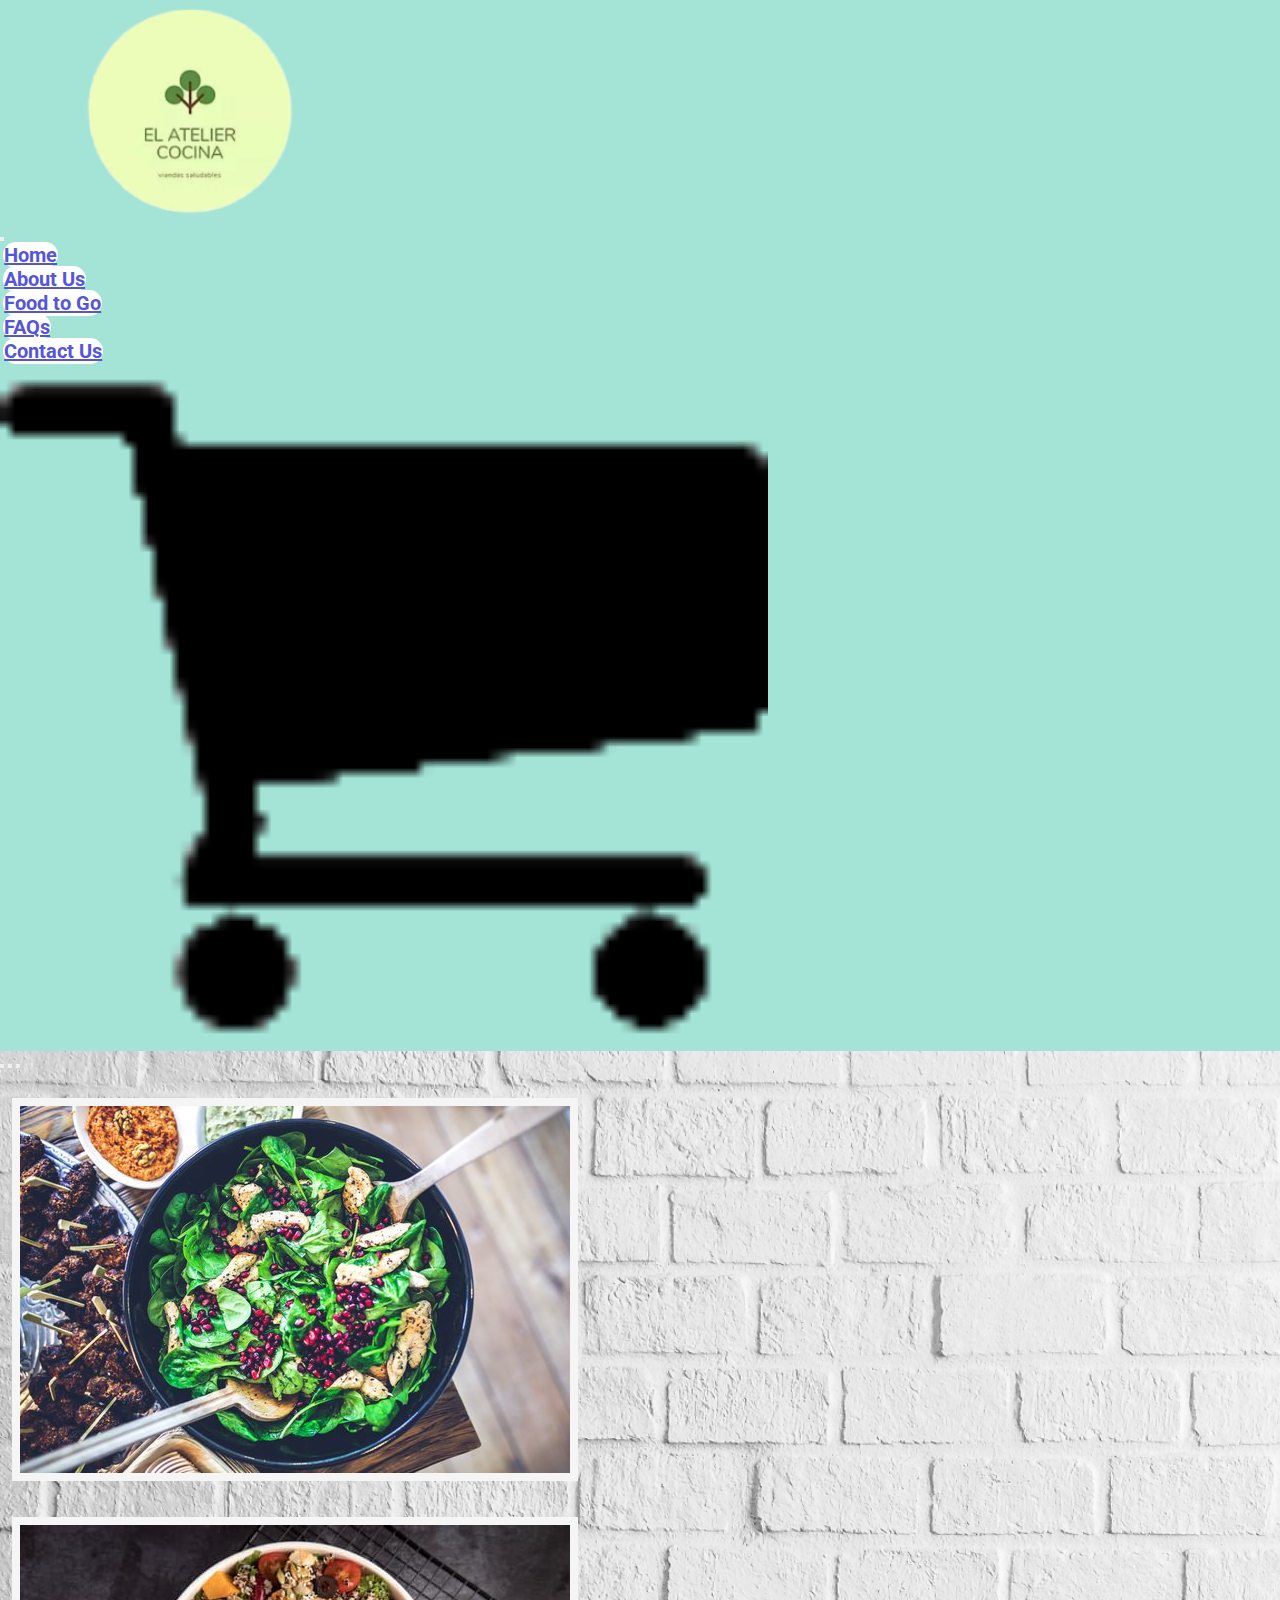
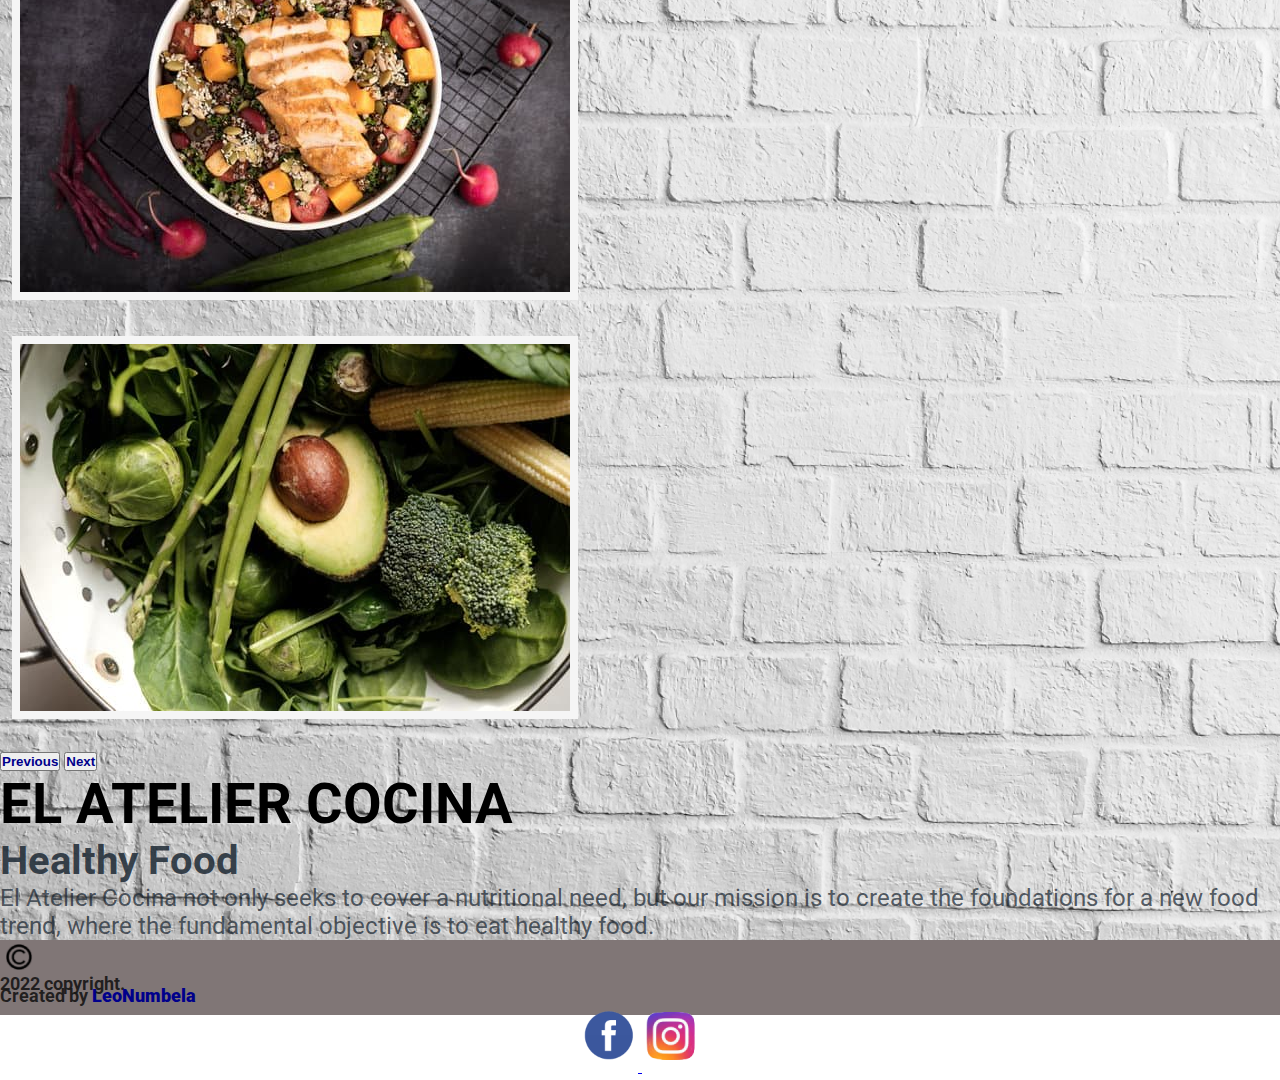
==== index.html @ ed70df48 "2da entrega del proyecto final" ====
<!DOCTYPE html>
<html lang="en">
<head>
    <meta charset="UTF-8">
    <meta http-equiv="X-UA-Compatible" content="IE=edge">
    <meta name="viewport" content="width=device-width, initial-scale=1.0">

    <!--Link de bootstrap-->
    <link href="https://cdn.jsdelivr.net/npm/bootstrap@5.1.3/dist/css/bootstrap.min.css" rel="stylesheet" integrity="sha384-1BmE4kWBq78iYhFldvKuhfTAU6auU8tT94WrHftjDbrCEXSU1oBoqyl2QvZ6jIW3" crossorigin="anonymous">

    <!--link a CSS-->    
    <link rel="stylesheet" href="css/main.css ">

    <!--link de Tipografias--> 
    <link rel="preconnect" href="https://fonts.googleapis.com">
    <link rel="preconnect" href="https://fonts.gstatic.com" crossorigin>
    <link href="https://fonts.googleapis.com/css2?family=Roboto&display=swap" rel="stylesheet">

    <!--Animacion Logo-->
    <link rel="stylesheet" href="https://cdnjs.cloudflare.com/ajax/libs/animate.css/4.1.1/animate.min.css"/>

    <!--Nombre de la pestana del navegador-->
    <title>el Atelier Cocina Home</title>
</head>

<body> 
    <div class="contenedorIndex">
        
        <header>
            <!--logo de la tienda + btm al index-->
            <section class="propLogo">
                <div class="container-fluid">
                    <div class="row">
                        <a class="navbar-brand" href="index.html">
                        <img src="img/Logo 200px.png" alt="Logo marca" class="col-md-12 animate__animated animate__heartBeat ">
                        </a>
                    </div>
                </div>
            </section>

            <!--Menu de navegacion + stick-->
            <div class="contenedorNavbar d-flex">

                <nav class="navbar navbar-expand-md navbar-light menuHeader">
                    <div class="container-fluid">
                        
                        <button class="navbar-toggler" type="button" data-bs-toggle="collapse" data-bs-target="#navbarSupportedContent" aria-controls="navbarSupportedContent" aria-expanded="false" aria-label="Toggle navigation">
                        <span class="navbar-toggler-icon"></span>
                        </button>
    
                        <div class="collapse navbar-collapse" id="navbarSupportedContent">
                            <ul class="navbar-nav col-md-12">
    
                                <li class="nav-item ">
                                    <a class="nav-link active" aria-current="page" href="index.html">Home</a>
                                </li>
    
                                <li class="nav-item">
                                    <a class="nav-link active" aria-current="page" href="pages/aboutUs.html">About Us</a>
                                </li>
                                
                                </li>
                                <li class="nav-item">
                                    <a class="nav-link active" aria-current="page" href="pages/foodToGo.html">Food to Go</a>
                                </li>
    
                                <li class="nav-item">
                                    <a class="nav-link active" aria-current="page" href="pages/faq.html">FAQs</a>
                                </li>
    
                                <li class="nav-item">
                                    <a class="nav-link active" aria-current="page" href="pages/contacUs.html">Contact Us</a>
                                </li>
                            </ul>
                        </div>
                    </div>
                </nav>
        
                <!--carrito de compras-->
                <div class="headerChart">  
                    <img src="img/Cart-black-75px-transformed.png" alt="carrito de compras" >
                </div>
            </div> 
        </header>
    
        <main>
            <div class="contMainIndex"> 

                <section>
                    <!-- nuevo carrusel bootstrap-->
                    <div id="carouselExampleIndicators" class="carousel slide" data-bs-ride="carousel">
                        <div class="carousel-indicators">
                            <button type="button" data-bs-target="#carouselExampleIndicators" data-bs-slide-to="0" class="active" aria-current="true" aria-label="Slide 1"></button>
                            <button type="button" data-bs-target="#carouselExampleIndicators" data-bs-slide-to="1" aria-label="Slide 2"></button>
                            <button type="button" data-bs-target="#carouselExampleIndicators" data-bs-slide-to="2" aria-label="Slide 3"></button>
                        </div>
                        <div class="d-flex justify-content-center">
                            <div class="carousel-inner contenedorCarrusel">
                                <div class="carousel-item active" data-bs-interval="3000">
                                    <img src="img/carrusel A.jpg" class="d-block w-100" alt="desayuno saludable">
                                </div>
                                <div class="carousel-item" data-bs-interval="3000">
                                    <img src="img/carrusel b.jpg" class="d-block w-100" alt="viandas listas para retirar">
                                </div>
                                <div class="carousel-item" data-bs-interval="3000">
                                    <img src="img/carrusel c.jpg" class="d-block w-100" alt="ensalada saludable">
                                </div>
                            </div>
                        </div>

                        <button class="carousel-control-prev" type="button" data-bs-target="#carouselExampleIndicators" data-bs-slide="prev">
                            <span class="carousel-control-prev-icon" aria-hidden="true"></span>
                            <span class="visually-hidden">Previous</span>
                        </button>
                        <button class="carousel-control-next" type="button" data-bs-target="#carouselExampleIndicators" data-bs-slide="next">
                            <span class="carousel-control-next-icon" aria-hidden="true"></span>
                            <span class="visually-hidden">Next</span>
                        </button>
                    </div>                  
                </section> 
                
                <section>
                    <!--Detalle de titulo/subtitulo y texto-->
                    <div class="container-fuid text-center">
                        <div class="row">
                            <h1 class="editHead col-12 pt-1 pb-1 fw-bold">EL ATELIER COCINA</h1>
                        </div>
                        <div class="row">
                            <h2 class="editSubt col-12 pb-1 fw-bold">Healthy Food</h2>
                        </div>
                        <div class="row">
                            <p class="editP col-6 pb-5 fw-bold mx-auto">
                            El Atelier Cocina not only seeks to cover a nutritional need, but our mission is to create the foundations for a new food trend, where the fundamental objective is to eat healthy food.
                            </p>
                        </div>
                    </div>
                </section>

                <section>
                    <!--Logo Whatsapp + fixed replicado en todos los html-->
                   <div class="container-fluid">
                        <div class="row">
                            <div class="col-12 editWs">
                                <img class="wsAnime" src="img/wsap-transformed.png" alt="logo de WSap">
                            </div>
                        </div>
                   </div>
                </section>

            </div>
        </main>

        <footer class="container-fluid">
            <!--imagen derechos reservados-->    
            <div class="row">
                <div class="col-md-3 footerC d-flex">  
                    <img src="img/derechos sin fondo 50px.png" alt="Logo de los derechos de autor C">
                </div>
                
                <!--Detalle de derechos reservados--> 
                <div class=" col-md-6 footerText d-flex">    
                    <h3>2022 copyright.</h3> 
                    <h3> Created by <span>LeoNumbela</span></h3> 
                </div>
                
                <!--Logo de las redes con enlaces absolutos-->
                <div class="col-md-3 footerRedes text-center">
                    <a href="https://www.facebook.com/elateliercocina" target="blank">
                     <img class="sideF" src="img/face-transformed 75px.png" alt=" logo de facebook">
                    </a>
                    <a href="https://www.instagram.com/el_atelier_cocina" target="blank">
                     <img class="sideI" src="img/inst-transformed-75px-transformed.png" alt="logo de instagram">
                    </a>
                </div>
            </div>
        </footer> 

    </div>
    <!--Link de Js-->
    <script src="https://cdn.jsdelivr.net/npm/bootstrap@5.1.3/dist/js/bootstrap.bundle.min.js" integrity="sha384-ka7Sk0Gln4gmtz2MlQnikT1wXgYsOg+OMhuP+IlRH9sENBO0LRn5q+8nbTov4+1p" crossorigin="anonymous"></script>

</body>
</html>
---- css/main.css ----
/*Reset*/
  *{
      margin: 0;
      padding: 0;
   }
   /*----Propiedades  header----*/
   /*---Version Mobile 576px---*/
   body .contenedorIndex{
      font-family: 'Roboto', sans-serif;
   }
   header{
      background-color: #A3E4D7;
      position: sticky;
      top: 0;
      z-index: 2 !important;
   }
   /*Propiedades del logo*/
   .propLogo{
      text-align: center;
   }
   /*animacion del logo*/
   .propLogo img:hover{
      transform: scale(1.025);
      transition: 0.5s;
   }
   /*Propiedades Navbar*/
   .menuHeader{
      color: white;
   }
   .contenedorNavbar{
      flex-flow: row nowrap;
      justify-content: space-between;
      align-items: center;
   }
   /*animacion del menu*/
   .menuHeader ul li:hover{
      background-color:#27c1f5 !important;
      border-radius: 1.1rem;
      transform: scale(1.3);
      transform: translate(0.1rem, 0.1rem);
      box-shadow: 3px 3px rgb(51, 51, 51);
      transition: 0.5s;
   }
   .contenedorNavbar li a{
      font-size: 1rem;
      font-weight: bold;
      background-color: white;
      color: rgb(85, 85, 219) !important;
      margin: 0.2rem;
      padding: 1px;
      border-radius: 0.8rem;
      text-align: center;
   }
   .headerChart img{
      width: 50%;
   }
   /*----cierre del Header----*/
   /*---version Mobile 576px---*/

/*-------------------------------------*/
   
   /*----Propiedades Footer----*/
   /*---Version Mobile 576px---*/
   footer{
      background-color: rgb(128, 118, 118);
   }
   /*Propiedades de "C"*/
   .footerC{
      justify-content: center;
      padding: 0.5rem; 
   }
   /*tamano de imagen legal "C"*/
   .footerC img{
      width: 5%;
   }
   .footerText{
      justify-content: center;
   }
   /*color y size del H3*/
   .footerText h3{
      color: rgba(24, 23, 22, 0.904);
      font-size: 1rem;
      line-height: 0.75rem;
   }
   /* detalle de linea*/
   span{
      color: darkblue;
      font-weight: bolder;
   }
   /*ubicacionde redes sociales*/
   .footerRedes img{
      margin-bottom: 0.5rem;
   }
   /*Face & Instagram size*/
   .sideF, .sideI{
      width: 7.5%;
      padding: 0.25rem;
   }
   /*Animacion logo Face*/
   .sideF:hover{
      transform: scale(1.2);
      transition: 0.5s;
   }
   /*Animacion Logo Inst*/
   .sideI:hover{
      transform: scale(1.2);
      transition: 0.5s;
   }
   /*----cierre Main-Footer----*/
   /*---version Mobile 576px---*/
   
/*-------------------------------------*/

   /*----Propiedades Main-index----*/
   /*---version Mobile 576px---*/
   .contMainIndex{
      background-image: url(../img/pared.jpg);
      background-size: cover;
   }
   .contenedorCarrusel{
      max-height: 35%;
      max-width: 55%;
      margin: 0.75rem;
   }
   .contenedorCarrusel img{
      margin: 1rem 0rem;
      border: 0.5rem solid whitesmoke;
   }
   /*WS position fixed*/
   .editWs img{
      position: fixed;
      bottom: 5rem;
      right: 0;
      width: 20%;
   }
   /*Animacion en loop*/
   .wsAnime{
      animation-name: vive;
      animation-iteration-count: infinite;
      animation-duration: 5s;
   }
   @keyframes vive{
      0%{ transform: scale(1)}
      50%{ transform: scale(1.10)}
   }
   /*----cierre Main-index----*/
   /*---version Mobile 576px---*/

/*-------------------------------------*/
   
   /*----Propiedades Main-aboutUs----*/
   /*---Version Mobile 576px---*/
   .contMainAu{
      background-image: url(../img/index.fondo\ madera.jpg);
      background-size: cover;
      font-family: 'Roboto', sans-serif;
      color: #1C2833;
   }
   .section1Au, .section2Au{
      text-align: center;
   }
   .cardAu img{
      border-radius: 1rem;
   }
   .videoAu video{
      
      border: 1.5px solid black;
      background-color: #1C2833;
   }
   /*----cierre Main-About Us----*/
   /*---version Mobile 576px---*/
      
/*-------------------------------------*/

   /*----Propiedades  Main-FoodtoGo----*/
   /*---Version Mobile 576px---*/
   .contMainFtg{
      background-image: url(../img/pared.jpg);
      background-size: cover;
      font-family: 'Roboto', sans-serif;
      color: #1C2833;
   }
   /*titulo Ftg*/
   .tituloFtg h1{
      font-size: 2rem;
   }
   .card{
      margin: 2rem;
   }
   .card img{
      border: 3.5px solid white;
   }
   /*----cierre Main FoodtoGo----*/
   /*---version Mobile 576px---*/

/*-------------------------------------*/

   /*----Propiedades Main-Faqs----*/
   /*---Version Mobile 576px---*/
   .contMainFaqs{
      background-image: url(../img/philosophy\ \(2\).jpg);
      background-size: cover;
      font-family:'Roboto', sans-serif;
      color: #1C2833;
   }
   .tituloFaqs{
      font-size: 5rem;
      background-color: rgba(245, 245, 245, 0.26);
   }
   .subFaqs{
      background-color: rgba(245, 245, 245, 0.26);
   }
   .section2{
      padding: 3rem;
   }
   .estilosAcordion{
      background-color: rgba(214, 205, 205, 0.541);
   }
   .estiloTextoAcord{
      background-color:rgba(245, 245, 245, 0.356) !important;
      font-weight: bold;
   }

   /*----cierre Main-Faqs----*/
   /*---version Mobile 576px---*/

/*-------------------------------------*/

   /*----Propiedades Main-Contact Us----*/
   /*---Version Mobile 576px---*/
   .contenedorCu{
      background-image: url(../img/index.fondo\ madera.jpg);
      background-size: cover;
   } 
   .contSectionCu1 img{
      width: 10%;
   }
   .contSectionCu1 h3{
      font-size: 1rem;
   }
   .estilosForm{
      font-family:'Roboto', sans-serif;
      color: #1C2833;
      font-weight: bold;
      padding-left: 1rem;
   }
   /*Animacion Botton back*/
   .backHomeCu img:hover{
      transform: scale(1.2);
   }
   .backHomeCu img{
      transition: 2s;
   }
   .backHomeCu p{
      color:rgb(53, 52, 52);
   }
   /*----cierre Main-Contact Us----*/
   /*---version Mobile 576px---*/

/*-----------------------------------------*/   

@media only screen and (min-width: 768px){

   /*----Propiedades  Header----*/
   /*---Todos los html---*/
   /*---version ipad/laptop 768px---*/
   
   .propLogo{
      text-align: left;
      margin-left: 5rem;
   }
   .propLogo img{
      width: 220px;
   }
   .contenedorNavbar{
      flex-flow: row nowrap !important;
      justify-content: end;
      align-items: flex-end;
   }
   .menuHeader li a{
      font-size: 1.25rem;
   }
   .headerChart img{
      width: 60%;
      padding-bottom: 0.5rem;
   }
   /*----Cierre  header----*/
   /*---version laptop 768px---*/ 

   /*-------------------------------------*/

   /*----Propiedades  Footer----*/
   /*---todos los html---*/
   /*---version desktop 768px--*/ 
   footer{
      height: 75px;
   }
   .footerC{
      justify-content: center;
      align-items: center;
      padding: 0.25em;
   }
   .footerC img{
      width: 30px;
   }
   .footerText{
      justify-content: center;
      align-items: center;
   }
   .footerText h3{
      font-size: 1.15rem;
      }
   .footerRedes{
      justify-content: end;
      text-align: center;
      Padding: 0.25rem 0.15rem;
   }
   .footerRedes img{
      width: 50px;
   }
   /*----Cierre  Footer----*/
   /*---version desktop 768px---*/

   /*-------------------------------------*/
      
   /*----Propiedades Main-Index----*/
   /*---version ipad/laptop 768px---*/
   .editHead{
      font-size: 3.5rem;
   }
   .editSubt{
      color:  #1c2833d8;
      font-size: 2.5rem;
   }
   .editP{
      color: #1c2833be;
      font-size: 1.5rem;
   }
   /*----cierre Main-Index----*/
   /*---version desktop 768px---*/

   /*-------------------------------------*/

   /*--Propiedades Main-About Us--*/
   /*---version desktop 768px---*/  
   .tituloAu{
      text-align: left !important;
      padding-left: 5rem !important;
   }   
   .section1Au, .section2Au{
      text-align: justify;
   }               
   .section1Au img, .section2Au img{
      border-radius: 0.5rem;
   } 
   /*----Cierre Main-About us----*/
   /*---version desktop 1024px--*/   

   /*-------------------------------------*/

   /*---Propiedades Main-FoodtoGo--*/
   /*---version desktop 1024px---*/ 
   
      /*titulo Ftg*/
   .tituloFtg{
      padding: 1rem 0 1.5rem 5rem;
      text-align: left;
      font-size: 4rem;
   }
   .tituloFtg h1{
      font-size: 3rem !important;
   }
   .card img{
      border: 1.5px solid white;
   }
   .estiloCard{
      background-color: whitesmoke;
   }

   .btn:hover{
      transform: scale(1.1);
      box-shadow: #1C2833;
   }
    /*----Cierre Main-FoodtoGo----*/
   /*---version desktop 768px--*/ 

   /*-------------------------------------*/

   /*----Propiedades Main-Faqs----*/
   /*----version Desktop 768px-----*/
   

   /*----Cierre Main-Faqs----*/
   /*---version Desktop 768px--*/

   /*-------------------------------------*/

   /*---Propiedades Main-Contact Us---*/
   /*---Version desktop 768px---*/
   .contenedorCu{
      background-image: url(../img/index.fondo\ madera.jpg);
      background-size: cover;
   } 
   .tituloCu h1{
      text-align: left !important;
      padding-left: 5rem;
   }
   .contSectionCu1 img{
      width: 10%;
   }
   .contSectionCu1 h3{
      font-size: 1.5rem;
   }
   /*----Cierre Main-Contact Us----*/
   /*---version desktop 768---*/
   
}

      /*--No es magia es codigo--*/
      /*--Fede castro lo dijo--*/
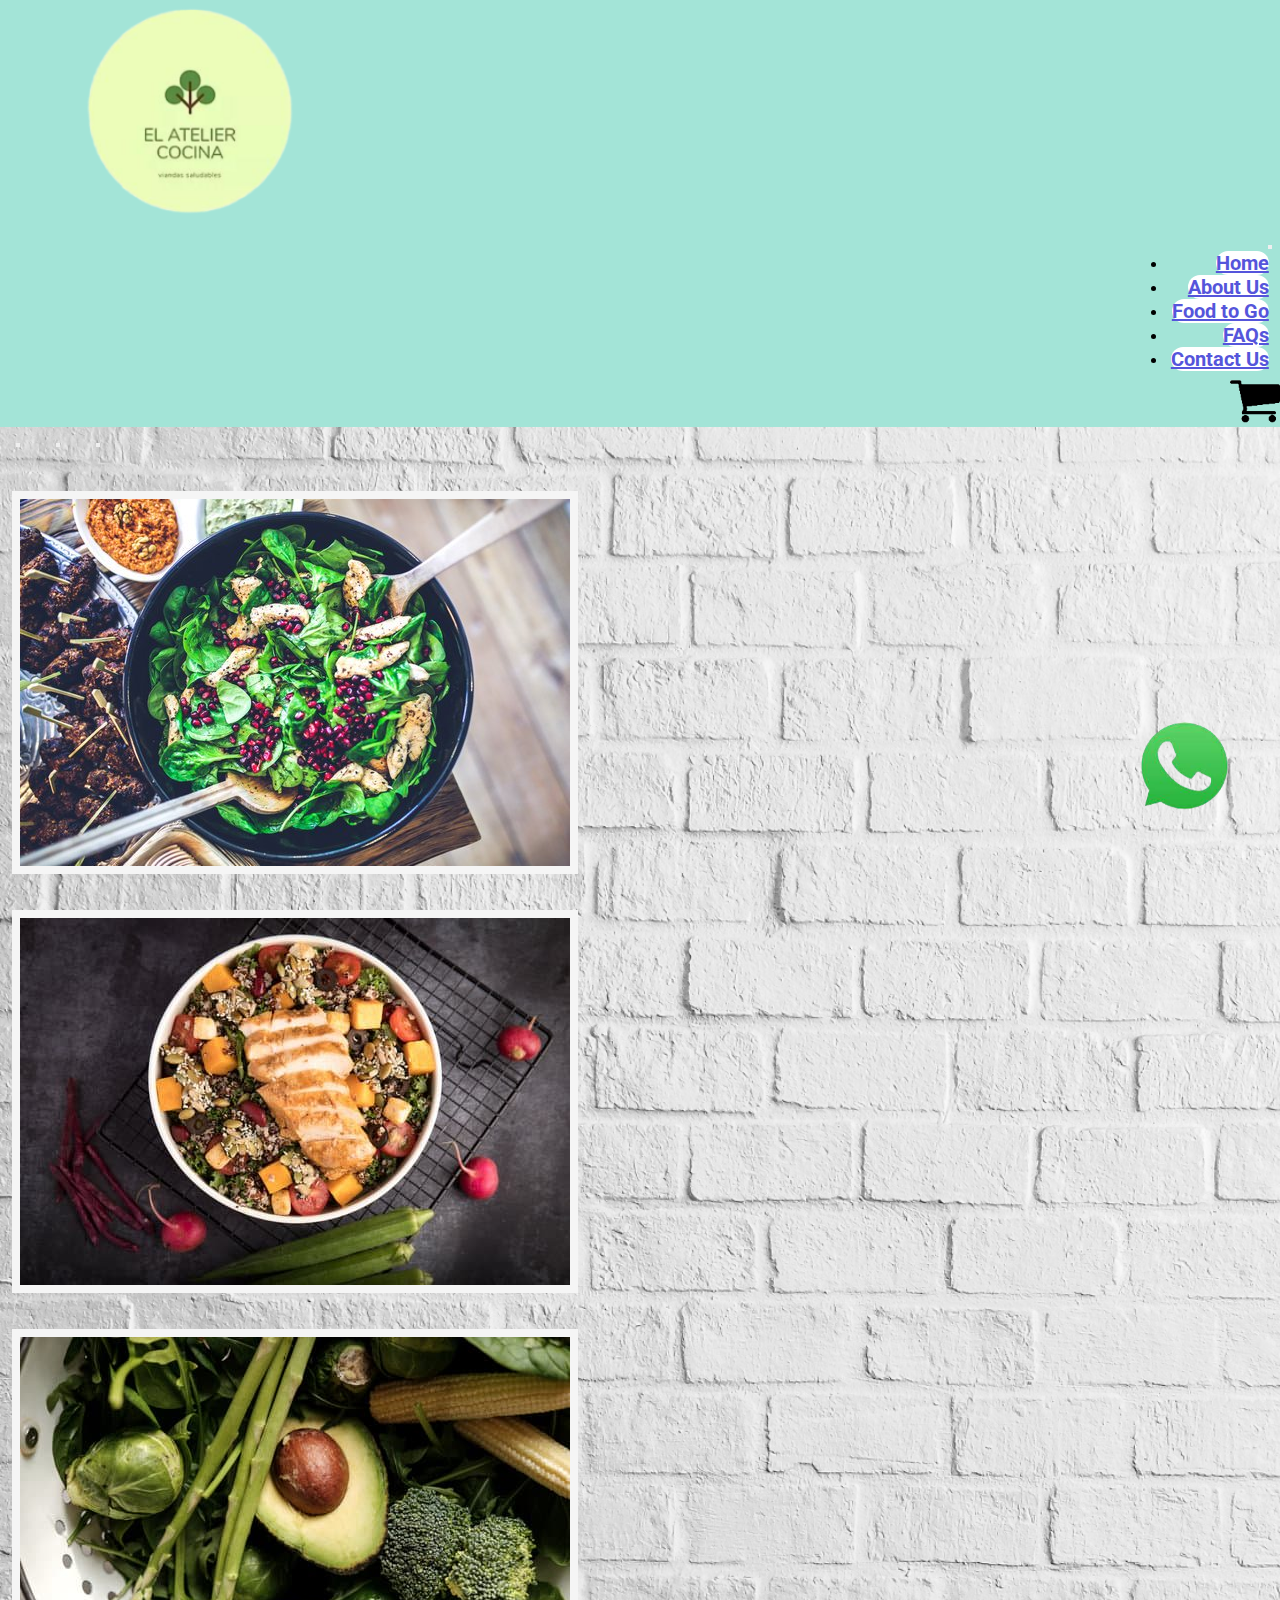
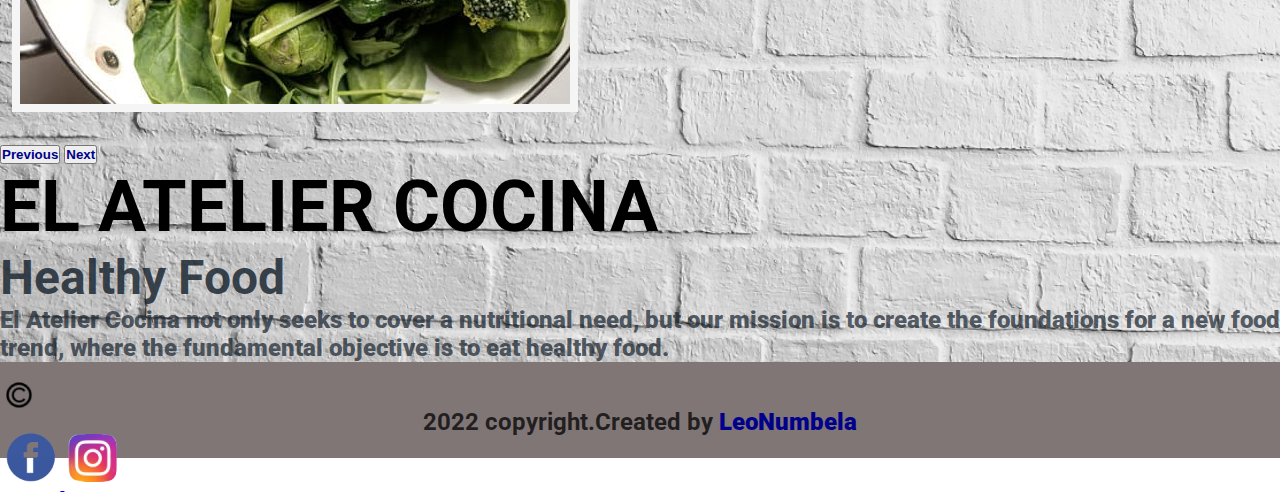
==== commit 55a0107f: "Ajustes realizados en todos los html y css" ====
--- a/index.html
+++ b/index.html
@@ -31,54 +31,46 @@
             <section class="propLogo">
                 <div class="container-fluid">
                     <div class="row">
-                        <a class="navbar-brand" href="index.html">
-                        <img src="img/Logo 200px.png" alt="Logo marca" class="col-md-12 animate__animated animate__heartBeat ">
+                        <a class="col-12" href="index.html">
+                        <img src="img/Logo 200px.png" alt="Logo marca" class="animate__animated animate__heartBeat">
                         </a>
                     </div>
                 </div>
             </section>
-
             <!--Menu de navegacion + stick-->
-            <div class="contenedorNavbar d-flex">
-
-                <nav class="navbar navbar-expand-md navbar-light menuHeader">
-                    <div class="container-fluid">
-                        
-                        <button class="navbar-toggler" type="button" data-bs-toggle="collapse" data-bs-target="#navbarSupportedContent" aria-controls="navbarSupportedContent" aria-expanded="false" aria-label="Toggle navigation">
-                        <span class="navbar-toggler-icon"></span>
-                        </button>
-    
-                        <div class="collapse navbar-collapse" id="navbarSupportedContent">
-                            <ul class="navbar-nav col-md-12">
-    
-                                <li class="nav-item ">
-                                    <a class="nav-link active" aria-current="page" href="index.html">Home</a>
-                                </li>
-    
-                                <li class="nav-item">
-                                    <a class="nav-link active" aria-current="page" href="pages/aboutUs.html">About Us</a>
-                                </li>
-                                
-                                </li>
-                                <li class="nav-item">
-                                    <a class="nav-link active" aria-current="page" href="pages/foodToGo.html">Food to Go</a>
-                                </li>
-    
-                                <li class="nav-item">
-                                    <a class="nav-link active" aria-current="page" href="pages/faq.html">FAQs</a>
-                                </li>
-    
-                                <li class="nav-item">
-                                    <a class="nav-link active" aria-current="page" href="pages/contacUs.html">Contact Us</a>
-                                </li>
-                            </ul>
-                        </div>
+            <div class="container-fluid contenedorNavbar">
+                <div class="row d-flex">
+                    <div class="col-11">
+                        <nav class="navbar navbar-expand-md navbar-light menuHeader">
+                            <button class="navbar-toggler" type="button" data-bs-toggle="collapse" data-bs-target="#navbarSupportedContent" aria-controls="navbarSupportedContent" aria-expanded="false" aria-label="Toggle navigation">
+                                <span class="navbar-toggler-icon"></span>
+                            </button>
+                            <div class="collapse navbar-collapse" id="navbarSupportedContent">
+                                <ul class="navbar-nav col-md-12">
+                                    <li class="nav-item ">
+                                        <a class="nav-link active" aria-current="page" href="index.html">Home</a>
+                                    </li>
+                                    <li class="nav-item">
+                                        <a class="nav-link active" aria-current="page" href="pages/aboutUs.html">About Us</a>
+                                    </li>
+                                    </li>
+                                    <li class="nav-item">
+                                        <a class="nav-link active" aria-current="page" href="pages/foodToGo.html">Food to Go</a>
+                                    </li>
+                                    <li class="nav-item">
+                                        <a class="nav-link active" aria-current="page" href="pages/faq.html">FAQs</a>
+                                    </li>
+                                    <li class="nav-item">
+                                        <a class="nav-link active" aria-current="page" href="pages/contacUs.html">Contact Us</a>
+                                    </li>
+                                </ul>
+                            </div>
+                        </nav>
+                    </div>  
+                    <!--carrito de compras-->
+                    <div class="col-1 headerChart d-flex">  
+                        <img src="img/Cart-black-75px-transformed.png" alt="carrito de compras" >
                     </div>
-                </nav>
-        
-                <!--carrito de compras-->
-                <div class="headerChart">  
-                    <img src="img/Cart-black-75px-transformed.png" alt="carrito de compras" >
                 </div>
             </div> 
         </header>
@@ -122,14 +114,14 @@
                 <section>
                     <!--Detalle de titulo/subtitulo y texto-->
                     <div class="container-fuid text-center">
-                        <div class="row">
+                        <div class="row propSection1">
                             <h1 class="editHead col-12 pt-1 pb-1 fw-bold">EL ATELIER COCINA</h1>
                         </div>
-                        <div class="row">
-                            <h2 class="editSubt col-12 pb-1 fw-bold">Healthy Food</h2>
+                        <div class="row propSection1">
+                            <h2 class="editSubt col-12 pb-1 pb-3 fw-bold">Healthy Food</h2>
                         </div>
-                        <div class="row">
-                            <p class="editP col-6 pb-5 fw-bold mx-auto">
+                        <div class="row propSection1">
+                            <p class="editP col-6 pb-5 text-center mx-auto">
                             El Atelier Cocina not only seeks to cover a nutritional need, but our mission is to create the foundations for a new food trend, where the fundamental objective is to eat healthy food.
                             </p>
                         </div>
@@ -153,18 +145,16 @@
         <footer class="container-fluid">
             <!--imagen derechos reservados-->    
             <div class="row">
-                <div class="col-md-3 footerC d-flex">  
+                <div class="col-xs-12 col-md-2 footerC d-flex">  
                     <img src="img/derechos sin fondo 50px.png" alt="Logo de los derechos de autor C">
                 </div>
-                
                 <!--Detalle de derechos reservados--> 
-                <div class=" col-md-6 footerText d-flex">    
+                <div class="col-xs-12 col-md-8 footerText">    
                     <h3>2022 copyright.</h3> 
                     <h3> Created by <span>LeoNumbela</span></h3> 
                 </div>
-                
                 <!--Logo de las redes con enlaces absolutos-->
-                <div class="col-md-3 footerRedes text-center">
+                <div class="col-xs-12 col-md-2 footerRedes text-center">
                     <a href="https://www.facebook.com/elateliercocina" target="blank">
                      <img class="sideF" src="img/face-transformed 75px.png" alt=" logo de facebook">
                     </a>
@@ -176,6 +166,7 @@
         </footer> 
 
     </div>
+    
     <!--Link de Js-->
     <script src="https://cdn.jsdelivr.net/npm/bootstrap@5.1.3/dist/js/bootstrap.bundle.min.js" integrity="sha384-ka7Sk0Gln4gmtz2MlQnikT1wXgYsOg+OMhuP+IlRH9sENBO0LRn5q+8nbTov4+1p" crossorigin="anonymous"></script>
 
--- a/css/main.css
+++ b/css/main.css
@@ -12,47 +12,59 @@
       background-color: #A3E4D7;
       position: sticky;
       top: 0;
-      z-index: 2 !important;
+      z-index: 3 !important;
    }
    /*Propiedades del logo*/
    .propLogo{
       text-align: center;
    }
+   .propLogo img{
+      width: 35%;
+   }
+   
    /*animacion del logo*/
    .propLogo img:hover{
       transform: scale(1.025);
       transition: 0.5s;
    }
+  
    /*Propiedades Navbar*/
    .menuHeader{
-      color: white;
-   }
-   .contenedorNavbar{
-      flex-flow: row nowrap;
-      justify-content: space-between;
-      align-items: center;
-   }
+      display:inline-block;
+      padding: 0.5rem;
+   }
+   
    /*animacion del menu*/
    .menuHeader ul li:hover{
-      background-color:#27c1f5 !important;
+      background-color:#27c1f5;
       border-radius: 1.1rem;
       transform: scale(1.3);
       transform: translate(0.1rem, 0.1rem);
       box-shadow: 3px 3px rgb(51, 51, 51);
       transition: 0.5s;
    }
+   /* sobre escribo Prop. button nav*/
+   .nav-link{
+      padding: 0;
+      margin: 0;
+   }
+   /*Propiedades Nav*/
    .contenedorNavbar li a{
       font-size: 1rem;
       font-weight: bold;
       background-color: white;
       color: rgb(85, 85, 219) !important;
       margin: 0.2rem;
-      padding: 1px;
-      border-radius: 0.8rem;
+      border-radius: 1rem;
       text-align: center;
    }
+   /*carro de compras*/
+   .headerChart{
+      justify-content: center;
+      align-items: center;
+   }
    .headerChart img{
-      width: 50%;
+      width: 35px;
    }
    /*----cierre del Header----*/
    /*---version Mobile 576px---*/
@@ -67,20 +79,19 @@
    /*Propiedades de "C"*/
    .footerC{
       justify-content: center;
-      padding: 0.5rem; 
+      padding-top: 0.5rem; 
+      padding-bottom: 0.25rem;
    }
    /*tamano de imagen legal "C"*/
    .footerC img{
       width: 5%;
-   }
-   .footerText{
-      justify-content: center;
    }
    /*color y size del H3*/
    .footerText h3{
       color: rgba(24, 23, 22, 0.904);
       font-size: 1rem;
       line-height: 0.75rem;
+      text-align: center;
    }
    /* detalle de linea*/
    span{
@@ -89,12 +100,13 @@
    }
    /*ubicacionde redes sociales*/
    .footerRedes img{
-      margin-bottom: 0.5rem;
+      padding-bottom: 0.5rem;
    }
    /*Face & Instagram size*/
    .sideF, .sideI{
       width: 7.5%;
-      padding: 0.25rem;
+      padding-left: 0.25rem;
+      padding-right: 0.25rem;
    }
    /*Animacion logo Face*/
    .sideF:hover{
@@ -125,6 +137,26 @@
    .contenedorCarrusel img{
       margin: 1rem 0rem;
       border: 0.5rem solid whitesmoke;
+   }
+   .carousel-indicators button{
+      margin: 1rem;
+   }
+   .carousel-control-prev-icon, .carousel-control-next-icon{
+      background-color: #777c818b;
+   }
+   .propSection1{
+      margin-right: 0;
+      padding-right: 0;
+   }
+   .editHead{
+      font-size: 2.25rem;
+   }
+   .editSubt{
+      color:  #1c2833d8;
+      font-size: 1.75rem;
+   }
+   .editP{
+      display: none;
    }
    /*WS position fixed*/
    .editWs img{
@@ -159,13 +191,15 @@
    .section1Au, .section2Au{
       text-align: center;
    }
+   .bioCorte{
+      display: none;
+   }
    .cardAu img{
       border-radius: 1rem;
    }
-   .videoAu video{
-      
+   .videoAu iframe{
+      width: 100%;
       border: 1.5px solid black;
-      background-color: #1C2833;
    }
    /*----cierre Main-About Us----*/
    /*---version Mobile 576px---*/
@@ -184,11 +218,22 @@
    .tituloFtg h1{
       font-size: 2rem;
    }
+   .ubicCard{
+      justify-content: center;
+   }
    .card{
       margin: 2rem;
+      text-align: center;
    }
    .card img{
-      border: 3.5px solid white;
+      border: 3.5px solid rgb(168, 164, 164);
+   }
+   .estiloCard{
+      background-image: linear-gradient(to right, whitesmoke, rgb(183, 174, 174));
+   }
+   .card .btn:hover{
+      transform: scale(1.1);
+      box-shadow: 3px 3px #1C2833;
    }
    /*----cierre Main FoodtoGo----*/
    /*---version Mobile 576px---*/
@@ -244,11 +289,16 @@
       font-weight: bold;
       padding-left: 1rem;
    }
+   .propBtnHome{
+      padding: 0;
+      margin: 0;
+   }
    /*Animacion Botton back*/
    .backHomeCu img:hover{
       transform: scale(1.2);
    }
    .backHomeCu img{
+      width: 15%;
       transition: 2s;
    }
    .backHomeCu p{
@@ -273,27 +323,28 @@
       width: 220px;
    }
    .contenedorNavbar{
-      flex-flow: row nowrap !important;
-      justify-content: end;
-      align-items: flex-end;
+      text-align: end;
+   }
+   .menuHeader{
+      text-align: end;
    }
    .menuHeader li a{
       font-size: 1.25rem;
    }
    .headerChart img{
-      width: 60%;
-      padding-bottom: 0.5rem;
+     width: 50px;
    }
    /*----Cierre  header----*/
-   /*---version laptop 768px---*/ 
+   /*---version 768px---*/ 
 
    /*-------------------------------------*/
 
    /*----Propiedades  Footer----*/
    /*---todos los html---*/
-   /*---version desktop 768px--*/ 
+   /*---version ipad/laptop 768px--*/ 
    footer{
-      height: 75px;
+      height: 5rem;
+      padding-top: 1rem;
    }
    .footerC{
       justify-content: center;
@@ -304,62 +355,77 @@
       width: 30px;
    }
    .footerText{
+      display: flex;
       justify-content: center;
       align-items: center;
    }
    .footerText h3{
-      font-size: 1.15rem;
+      font-size: 1.5rem;
       }
    .footerRedes{
       justify-content: end;
-      text-align: center;
+      
       Padding: 0.25rem 0.15rem;
    }
    .footerRedes img{
       width: 50px;
    }
    /*----Cierre  Footer----*/
-   /*---version desktop 768px---*/
+   /*---version 768px---*/
 
    /*-------------------------------------*/
       
    /*----Propiedades Main-Index----*/
    /*---version ipad/laptop 768px---*/
    .editHead{
-      font-size: 3.5rem;
+      font-size: 4.5rem;
    }
    .editSubt{
       color:  #1c2833d8;
-      font-size: 2.5rem;
+      font-size: 3rem;
    }
    .editP{
+      display: block;
       color: #1c2833be;
       font-size: 1.5rem;
-   }
+      font-weight: 900;
+   }
+   /*WS position fixed*/
+   .editWs img{
+      width: 15%;
+   }
+
    /*----cierre Main-Index----*/
-   /*---version desktop 768px---*/
+   /*---version 768px---*/
 
    /*-------------------------------------*/
 
    /*--Propiedades Main-About Us--*/
-   /*---version desktop 768px---*/  
+   /*---version ipad-laptop 768px---*/  
    .tituloAu{
       text-align: left !important;
       padding-left: 5rem !important;
    }   
    .section1Au, .section2Au{
       text-align: justify;
-   }               
+   }       
+   .bioCorte{
+      display: block;
+      color: #1C2833;
+   }        
    .section1Au img, .section2Au img{
       border-radius: 0.5rem;
    } 
+   .philoP{
+      font-size: 0.75rem;
+   }
    /*----Cierre Main-About us----*/
-   /*---version desktop 1024px--*/   
+   /*---version 768px--*/   
 
    /*-------------------------------------*/
 
    /*---Propiedades Main-FoodtoGo--*/
-   /*---version desktop 1024px---*/ 
+   /*---version ipad/laptop 768px---*/ 
    
       /*titulo Ftg*/
    .tituloFtg{
@@ -373,14 +439,7 @@
    .card img{
       border: 1.5px solid white;
    }
-   .estiloCard{
-      background-color: whitesmoke;
-   }
-
-   .btn:hover{
-      transform: scale(1.1);
-      box-shadow: #1C2833;
-   }
+  
     /*----Cierre Main-FoodtoGo----*/
    /*---version desktop 768px--*/ 
 
@@ -388,8 +447,12 @@
 
    /*----Propiedades Main-Faqs----*/
    /*----version Desktop 768px-----*/
-   
-
+   .tituloFaqs{
+      font-size: 7rem;
+   }
+   .estiloTextoAcord{
+      font-size: 1.2rem;
+   }
    /*----Cierre Main-Faqs----*/
    /*---version Desktop 768px--*/
 
@@ -401,10 +464,6 @@
       background-image: url(../img/index.fondo\ madera.jpg);
       background-size: cover;
    } 
-   .tituloCu h1{
-      text-align: left !important;
-      padding-left: 5rem;
-   }
    .contSectionCu1 img{
       width: 10%;
    }
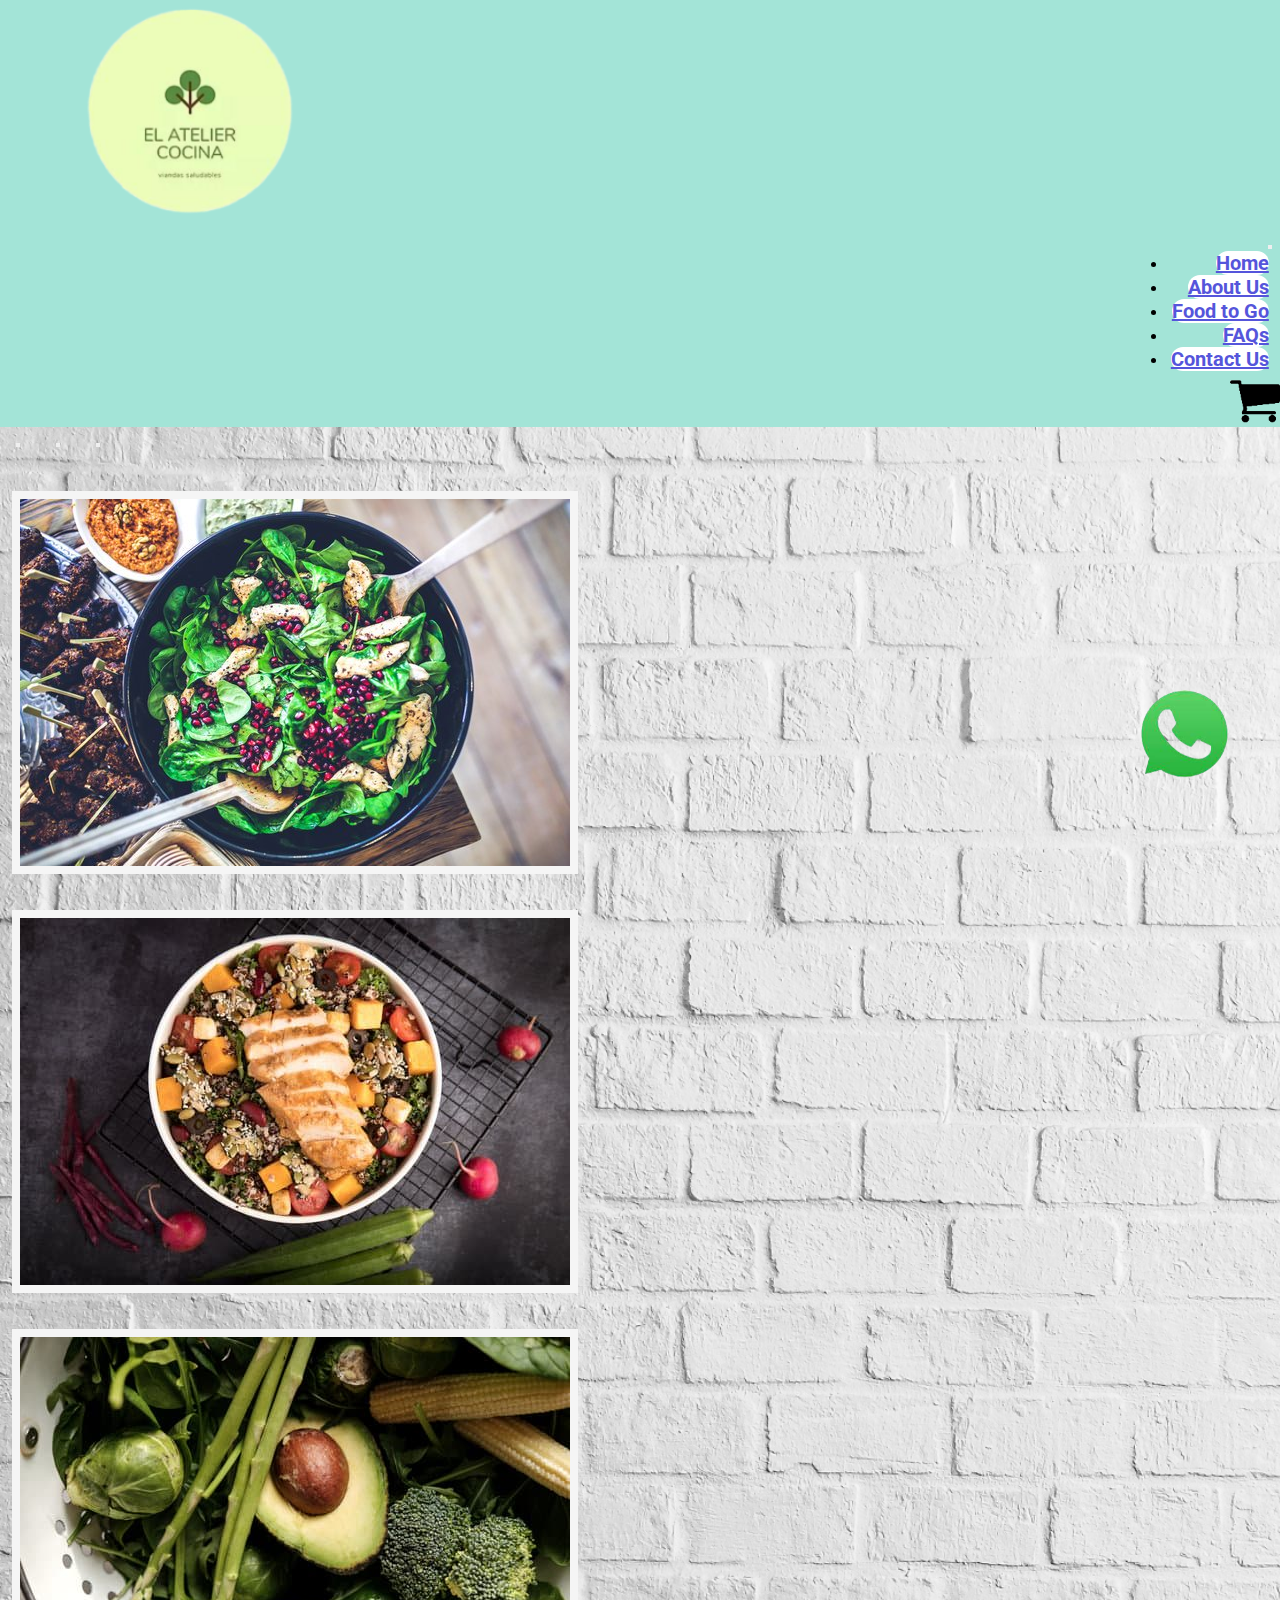
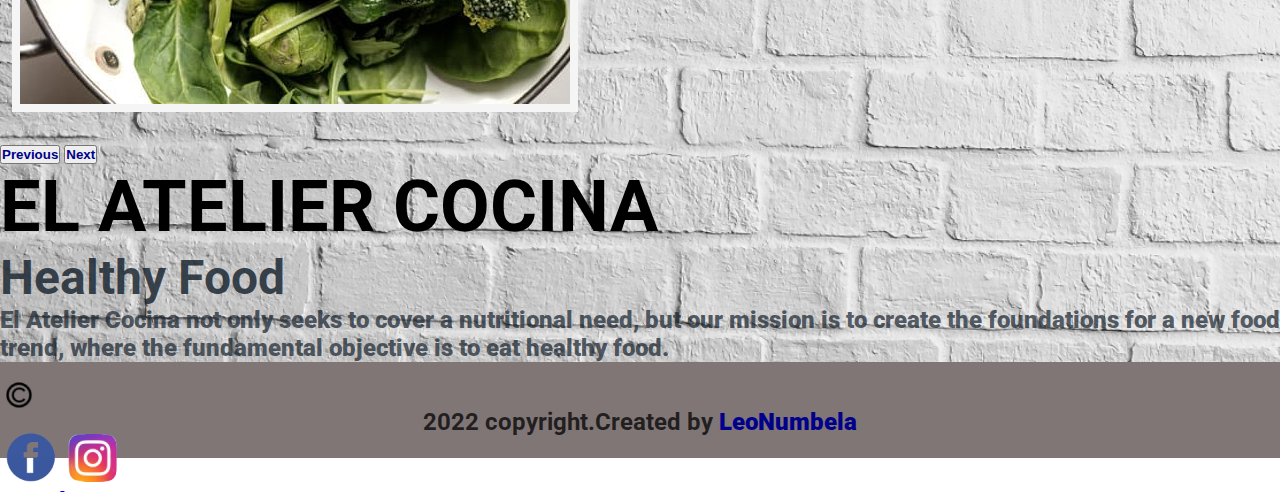
==== commit ee733eb9: "se realizaron ultimos ajustes para la entrega del desafio" ====
--- a/index.html
+++ b/index.html
@@ -77,7 +77,6 @@
     
         <main>
             <div class="contMainIndex"> 
-
                 <section>
                     <!-- nuevo carrusel bootstrap-->
                     <div id="carouselExampleIndicators" class="carousel slide" data-bs-ride="carousel">
@@ -99,7 +98,6 @@
                                 </div>
                             </div>
                         </div>
-
                         <button class="carousel-control-prev" type="button" data-bs-target="#carouselExampleIndicators" data-bs-slide="prev">
                             <span class="carousel-control-prev-icon" aria-hidden="true"></span>
                             <span class="visually-hidden">Previous</span>
@@ -121,7 +119,7 @@
                             <h2 class="editSubt col-12 pb-1 pb-3 fw-bold">Healthy Food</h2>
                         </div>
                         <div class="row propSection1">
-                            <p class="editP col-6 pb-5 text-center mx-auto">
+                            <p class="editP col-6 pb-5 fw-bold text-center mx-auto">
                             El Atelier Cocina not only seeks to cover a nutritional need, but our mission is to create the foundations for a new food trend, where the fundamental objective is to eat healthy food.
                             </p>
                         </div>
@@ -138,7 +136,6 @@
                         </div>
                    </div>
                 </section>
-
             </div>
         </main>
 
--- a/css/main.css
+++ b/css/main.css
@@ -21,19 +21,16 @@
    .propLogo img{
       width: 35%;
    }
-   
    /*animacion del logo*/
    .propLogo img:hover{
       transform: scale(1.025);
       transition: 0.5s;
    }
-  
    /*Propiedades Navbar*/
    .menuHeader{
       display:inline-block;
       padding: 0.5rem;
    }
-   
    /*animacion del menu*/
    .menuHeader ul li:hover{
       background-color:#27c1f5;
@@ -66,6 +63,10 @@
    .headerChart img{
       width: 35px;
    }
+   .contenedorNavbar .row{
+      margin: 0;
+      padding: 0;
+   }
    /*----cierre del Header----*/
    /*---version Mobile 576px---*/
 
@@ -86,7 +87,7 @@
    .footerC img{
       width: 5%;
    }
-   /*color y size del H3*/
+   /*color & size*/
    .footerText h3{
       color: rgba(24, 23, 22, 0.904);
       font-size: 1rem;
@@ -129,6 +130,7 @@
       background-image: url(../img/pared.jpg);
       background-size: cover;
    }
+   /*Prop carrusel*/
    .contenedorCarrusel{
       max-height: 35%;
       max-width: 55%;
@@ -148,6 +150,7 @@
       margin-right: 0;
       padding-right: 0;
    }
+   /*h1-h2-p*/
    .editHead{
       font-size: 2.25rem;
    }
@@ -156,12 +159,13 @@
       font-size: 1.75rem;
    }
    .editP{
-      display: none;
+      color:  #1c2833d8;
+      font-size: 0.75rem;
    }
    /*WS position fixed*/
    .editWs img{
       position: fixed;
-      bottom: 5rem;
+      bottom: 7rem;
       right: 0;
       width: 20%;
    }
@@ -218,12 +222,14 @@
    .tituloFtg h1{
       font-size: 2rem;
    }
+   /*Prop Cards*/
    .ubicCard{
       justify-content: center;
    }
    .card{
       margin: 2rem;
       text-align: center;
+      padding: 0;
    }
    .card img{
       border: 3.5px solid rgb(168, 164, 164);
@@ -248,6 +254,7 @@
       font-family:'Roboto', sans-serif;
       color: #1C2833;
    }
+   /*H1-H2*/
    .tituloFaqs{
       font-size: 5rem;
       background-color: rgba(245, 245, 245, 0.26);
@@ -258,6 +265,7 @@
    .section2{
       padding: 3rem;
    }
+   /*Prop Acordion*/
    .estilosAcordion{
       background-color: rgba(214, 205, 205, 0.541);
    }
@@ -315,6 +323,7 @@
    /*---Todos los html---*/
    /*---version ipad/laptop 768px---*/
    
+   /*Prop menu nuevo size*/
    .propLogo{
       text-align: left;
       margin-left: 5rem;
@@ -342,6 +351,8 @@
    /*----Propiedades  Footer----*/
    /*---todos los html---*/
    /*---version ipad/laptop 768px--*/ 
+
+   /*prop Footer nuevo Size*/
    footer{
       height: 5rem;
       padding-top: 1rem;
@@ -385,7 +396,6 @@
       font-size: 3rem;
    }
    .editP{
-      display: block;
       color: #1c2833be;
       font-size: 1.5rem;
       font-weight: 900;
@@ -394,7 +404,6 @@
    .editWs img{
       width: 15%;
    }
-
    /*----cierre Main-Index----*/
    /*---version 768px---*/
 
@@ -427,7 +436,6 @@
    /*---Propiedades Main-FoodtoGo--*/
    /*---version ipad/laptop 768px---*/ 
    
-      /*titulo Ftg*/
    .tituloFtg{
       padding: 1rem 0 1.5rem 5rem;
       text-align: left;
